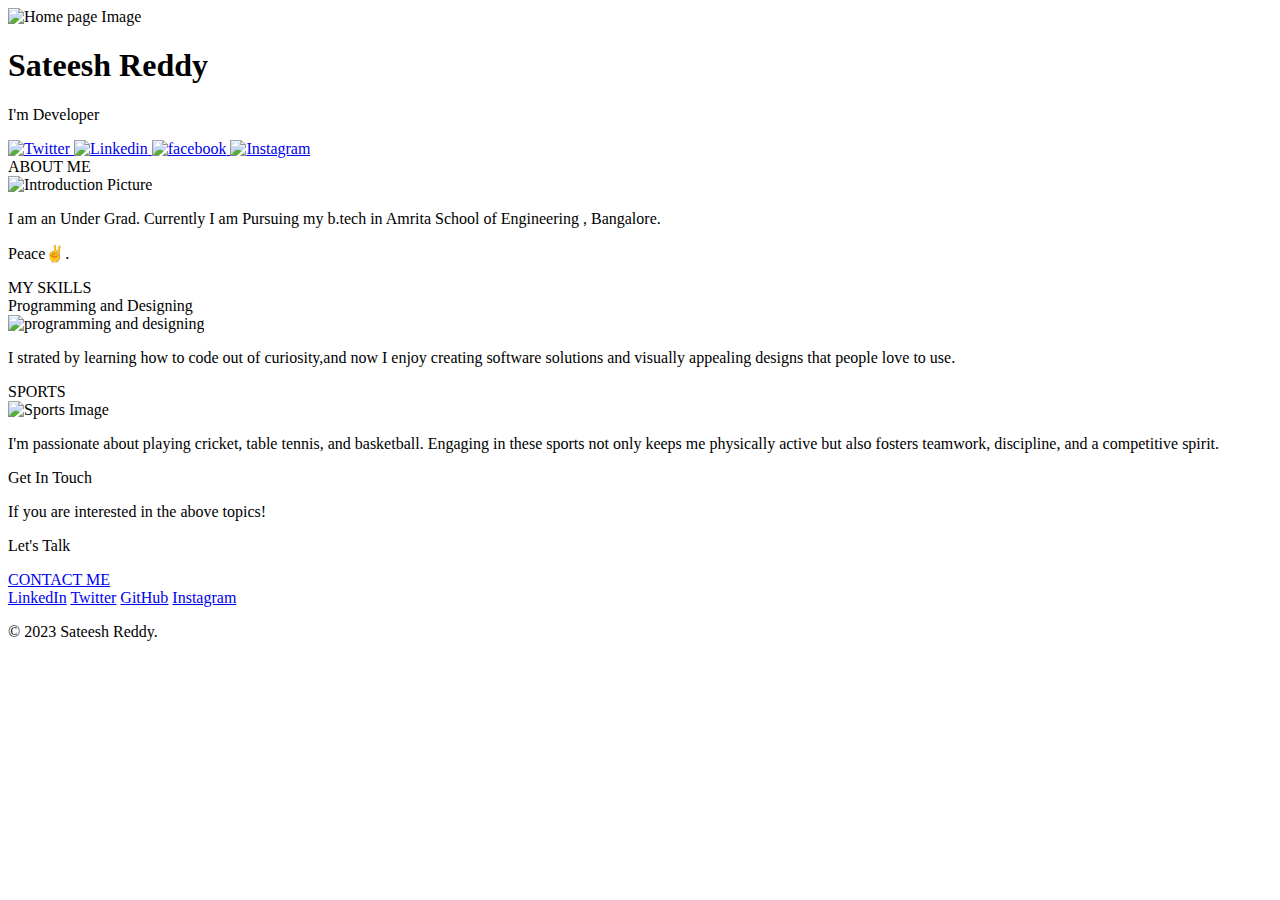
==== index.html @ d74831c2 "Update index.html" ====
<!DOCTYPE html>
<html lang="en">
  <head>

    <meta charset="UTF-8">
    <title>Sateesh Reddy</title>
    <link rel="icon" href="sr-image.jpg">
    <link rel="stylesheet" href="website.css">
    <meta name="viewport" content="width=device-width, initial-scale=1.0">
    <link rel="preconnect" href="https://fonts.googleapis.com">
    <link rel="preconnect" href="https://fonts.gstatic.com" crossorigin>
    <link href="https://fonts.googleapis.com/css2?family=Roboto:wght@400;500&display=swap" rel="stylesheet">
  </head>
  
  <body >
    <div>
      <div class=" Main-Container">
        <img class="image" src="hero-bg.jpg" alt="Home page Image">
        <h1>Sateesh Reddy</h1> 
        <p class="info">
          I'm Developer
        </p>
        <div class="social-links">
          <a class="sociallinks" href="https://twitter.com/Sateesh_1125" target="_blank"><img class="sociallink" src="twitter.jpeg" alt="Twitter" <="" a="">
          </a><a class="sociallinks" href="https://www.linkedin.com/in/sateesh-reddy-98693623b/" target="_blank"><img class="sociallink-l" src="Linkedin.jpeg" alt="Linkedin" <="" a="">
          </a><a class="sociallinks" href="https://www.facebook.com/profile.php?id=100024443079781" target="_blank"><img class="sociallink-f" src="facebook.jpeg" alt="facebook" <="" a="">
          </a><a class="sociallinks" href="https://www.instagram.com/sateeshreddy_1125/" target="_blank"><img class="sociallink" src="download.jpeg" alt="Instagram" <="" a="">
        </a>
      </div>
    </div>

        <div class="middle-container">
          <div class="about">
            ABOUT ME
          </div>
          <div class="introduction">
              <img class="intro-image" src="Hello.jpeg" alt="Introduction Picture">
              <div>
                <p class="intro">I am an Under Grad. Currently I am Pursuing my b.tech in Amrita School of Engineering , Bangalore.</p> 
                <p class="intro1">Peace✌️.</p>
              </div>
          </div>

          <div class="about">
            MY SKILLS
          </div >
          <div class="about-spec">
            Programming and Designing
          </div>
          <div class="introduction">
              <img class="intro-image" src="download.gif" alt="programming and designing">
              <div>
                <p class="intro">I strated by learning how to code out of curiosity,and now I enjoy creating software solutions and visually appealing designs that people love to use.</p>
              </div>
          </div>

          <div class="about">
            SPORTS
          </div >
          <div class="introduction">
              <img class="intro-image" src="basketball1.jpeg" alt="Sports Image">
              <div>
                <p class="intro"> I'm passionate about playing cricket, table tennis, and basketball. Engaging in these sports not only keeps me physically active but also fosters teamwork, discipline, and a competitive spirit.</p>
              </div>
          </div>

          <div class="end-info">
            <p class="end-info1">Get In Touch</p>
            <p class="end-info2">If you are interested in the above topics!</p>
            <p class="end-info3">Let's Talk</p>
          </div>
        </section>

        </div >
        <div class="Last-Container">
          <div class="contact">
            <a class="mail" href="mailto:sateeshreddy553@gmail.com">CONTACT ME</a>
          </div>

          <div class="social-links-last">
            <a class="footer-link" href="https://www.linkedin.com/in/sateesh-reddy-98693623b/">LinkedIn</a>
            <a class="footer-link" href="https://twitter.com/Sateesh_1125">Twitter</a>
            <a class="footer-link" href="https://github.com/Sateeshreddy1125">GitHub</a>
            <a class="footer-link" href="https://www.instagram.com/sateeshreddy_1125/">Instagram</a>
            <p class="copyright">© 2023 Sateesh Reddy.</p>
          </div>
      <div>
    </body>
</html>
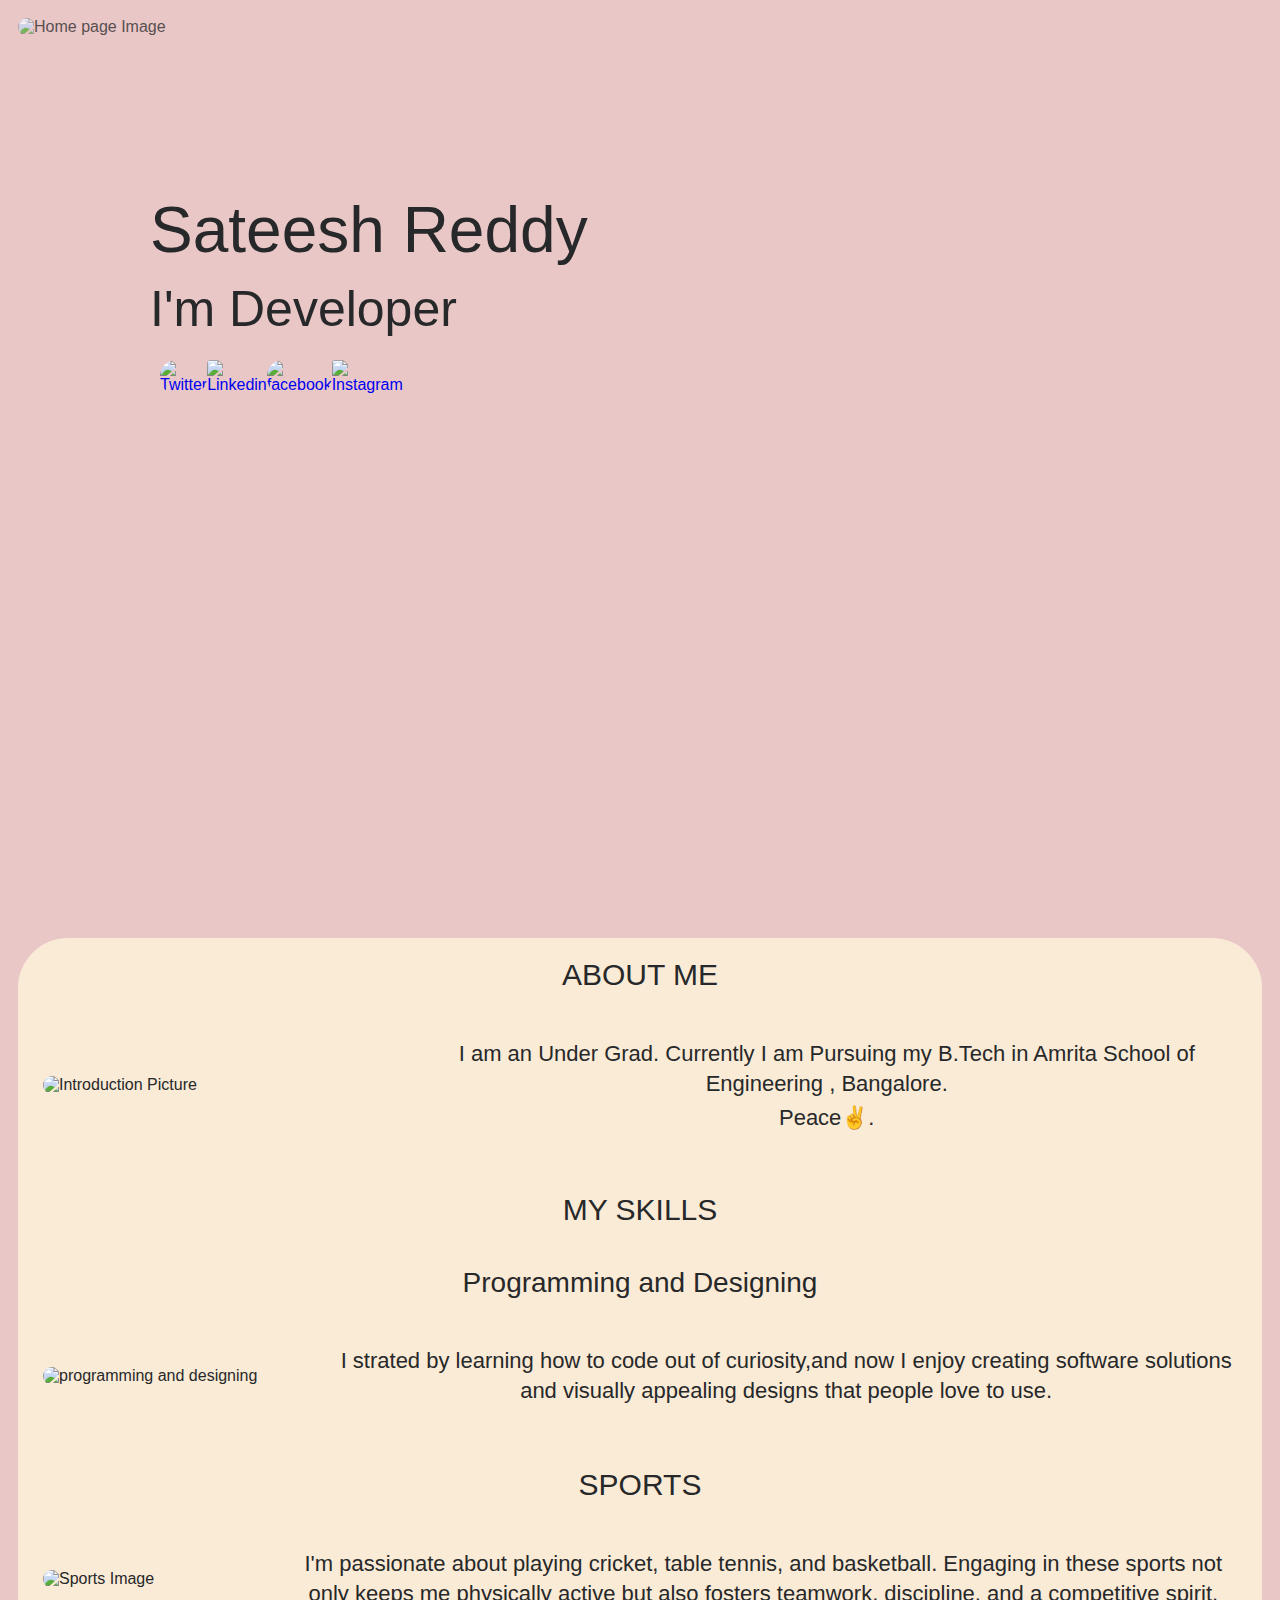
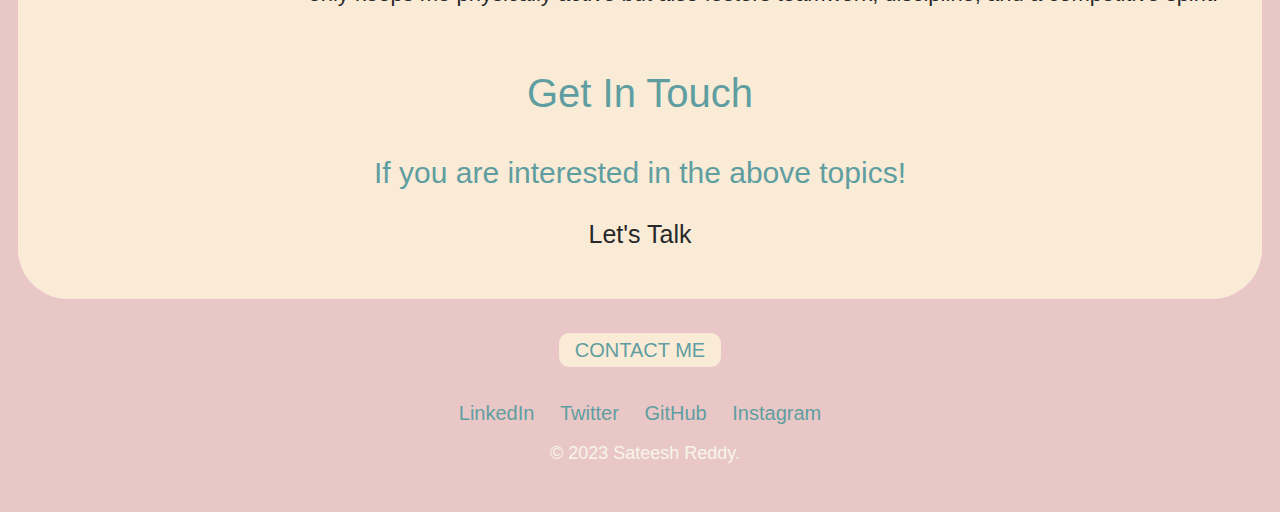
==== commit 2909e1cf: "Update index.html" ====
--- a/index.html
+++ b/index.html
@@ -21,10 +21,10 @@
           I'm Developer
         </p>
         <div class="social-links">
-          <a class="sociallinks" href="https://twitter.com/Sateesh_1125" target="_blank"><img class="sociallink" src="twitter.jpeg" alt="Twitter" <="" a="">
+          <a class="sociallinks" href="https://twitter.com/Sateesh_1125" target="_blank"><img class="sociallink" src="twitter.jpeg" alt="Twitter" style="border-radius : 16px;"<="" a="">
           </a><a class="sociallinks" href="https://www.linkedin.com/in/sateesh-reddy-98693623b/" target="_blank"><img class="sociallink-l" src="Linkedin.jpeg" alt="Linkedin" <="" a="">
           </a><a class="sociallinks" href="https://www.facebook.com/profile.php?id=100024443079781" target="_blank"><img class="sociallink-f" src="facebook.jpeg" alt="facebook" <="" a="">
-          </a><a class="sociallinks" href="https://www.instagram.com/sateeshreddy_1125/" target="_blank"><img class="sociallink" src="download.jpeg" alt="Instagram" <="" a="">
+          </a><a class="sociallinks" href="https://www.instagram.com/sateeshreddy_1125/" target="_blank"><img class="sociallink" src="download.jpeg" alt="Instagram" style="border-radius : 3px;<="" a="">
         </a>
       </div>
     </div>
@@ -36,7 +36,7 @@
           <div class="introduction">
               <img class="intro-image" src="Hello.jpeg" alt="Introduction Picture">
               <div>
-                <p class="intro">I am an Under Grad. Currently I am Pursuing my b.tech in Amrita School of Engineering , Bangalore.</p> 
+                <p class="intro">I am an Under Grad. Currently I am Pursuing my B.Tech in Amrita School of Engineering , Bangalore.</p> 
                 <p class="intro1">Peace✌️.</p>
               </div>
           </div>
--- a/website.css
+++ b/website.css
@@ -0,0 +1,286 @@
+body{
+  font-family: "Open Sans", sans-serif,Arial;
+  color: #272829;
+  padding :10px 10px; 
+  background-color: rgb(234, 199, 199);  
+}
+
+.Main-Container{
+  background: url(hero-bg.jpg) no-repeat bottom left;
+  border-radius: 50px;
+  height: 100vh;
+  width: 100%;
+}
+.image{
+  width: 100%;
+  height: 100vh;
+  object-fit: cover;
+  object-position: center;
+  position: relative;
+  opacity: 0.75;
+  border-radius: 50px;
+}
+h1{
+  position: absolute;
+  font-weight: 500;
+  top: 150px;
+  left: 150px;
+  align-items: center;
+  font-size: 64px;
+}
+
+.info{
+  position: absolute;
+  top: 230px;
+  left: 150px;
+  align-items: center;
+  font-size: 50px;
+}
+.social-links{
+  width: 200px;
+  display: flex;
+  justify-content: space-between;
+  align-items: center;
+  position: absolute;
+  top: 360px;
+  left: 160px;
+  transition: opacity 0.25s;
+  
+}
+
+
+.sociallink,.sociallink-f,.sociallink-l{
+  width: 26px;
+  cursor: pointer;
+}
+.sociallink{
+  border-radius: 8px;
+}
+.sociallink:hover{
+  opacity: 0.5;
+}
+
+.sociallink-f:hover{
+  opacity: 0.5;
+}
+.sociallink-l:hover{
+  opacity: 0.5;
+}
+.sociallink-l{
+  border-radius: 4px;
+}
+
+.sociallink-f{
+  border-radius: 16px;
+}
+
+a{
+  text-decoration: none;
+  cursor: auto;
+}
+
+
+
+
+.middle-container {
+  color: #272829;
+  background-color: antiquewhite;
+  padding-bottom: 25px;
+  border-radius: 50px;
+  padding-left: 25px;
+  padding-right: 25px;
+}
+
+.about{
+  text-align: center;
+  margin-top: 20px;
+  font-size: 30px;
+  padding-top: 20px;
+}
+
+.introduction{
+  margin-top: 25px;
+  display: flex;
+  flex-direction: row;
+  justify-content: space-evenly;
+  align-items: center;
+}
+
+
+.intro-image,.skills-image{
+  width: 400px;
+  margin-right: 40px;
+  border-radius: 16px;
+}
+
+.intro,.skill-info{
+  margin-left: 0px;
+  font-size: 22px;
+  line-height: 30px;
+  text-align: center;
+}
+
+.intro1{
+  margin-top: -16px;
+  font-size: 22px;
+  text-align: center;
+
+}
+.about-spec{
+  text-align: center;
+  margin-top: 20px;
+  font-size: 28px;
+  padding-top: 20px;
+}
+
+.end-info1{
+  font-size: 40px;
+  text-align: center;
+  color: cadetblue;
+}
+.end-info2{
+  font-size: 30px;
+  text-align: center;
+  color: cadetblue;
+}
+
+.end-info3{  
+  font-size: 25px;
+  text-align: center;
+  font-weight:500;
+}
+
+.contact{
+  margin-top: 40px;
+  font-size: 20px;
+  text-align: center;
+  margin-bottom: 30px;
+}
+
+.mail{
+  background-color: antiquewhite;
+  padding: 6px 16px;
+  color: cadetblue;
+  border-radius: 10px;
+  cursor: pointer;
+}
+
+.social-links-last{
+  margin-top: 40px;
+  font-size: 20px;
+  text-align: center;
+  margin-bottom: 30px; 
+}
+
+.footer-link{
+  color: cadetblue;
+  padding: 10px;
+  cursor: pointer;
+}
+
+.footer-link:hover{
+  color: #F7F5EB;
+}
+.copyright{
+  font-size: 18px;
+  color: #F7F5EB;
+  padding-left: 10px;
+}
+
+@media (max-width:900px){
+
+  .introduction{
+    flex-direction: column;
+  }
+  .social-links{
+    margin-top: -35px;
+    margin-left: -8px;
+ 
+ 
+  }
+  
+  h1 {
+    font-size: 40px;
+  }
+  .intro-image,.skills-image{
+    margin-left: 28px;
+  }
+  .info {
+    margin-top: 14px;
+    font-size: 40px;
+  }
+}
+
+
+@media (max-width:400px){
+
+  .introduction{
+    flex-direction: column;
+  }
+  .social-links{
+    margin-top: -60px;
+    margin-left: -60px;
+    width: 170px;
+    
+  }
+  
+  h1 {
+    font-size: 30px;
+    margin-left: -50px;
+  }
+  .intro-image,.skills-image{
+    margin-left: 28px;
+    width: 250px;
+  }
+  .info {
+    font-size: 30px;
+    margin-left: -50px;
+    margin-top: 0px;
+  }
+  .intro{
+    font-size: 18px;
+  }
+}
+
+
+
+
+
+
+
+
+/* 
+@media (max-width: 768px) {
+  h1 {
+    font-size: 40px;
+  }
+
+  .info {
+    font-size: 30px;
+  }
+
+  .social-links {
+    margin-top: 10px;
+  }
+
+  .middle-container {
+    margin: 10px 0;
+  }
+
+  .about {
+    font-size: 24px;
+  }
+
+  .intro-image {
+    max-width: 300px;
+    margin-bottom: 10px;
+  }
+
+  .intro {
+    font-size: 18px;
+  }
+
+  .intro1 {
+    font-size: 18px;
+  }
+} */
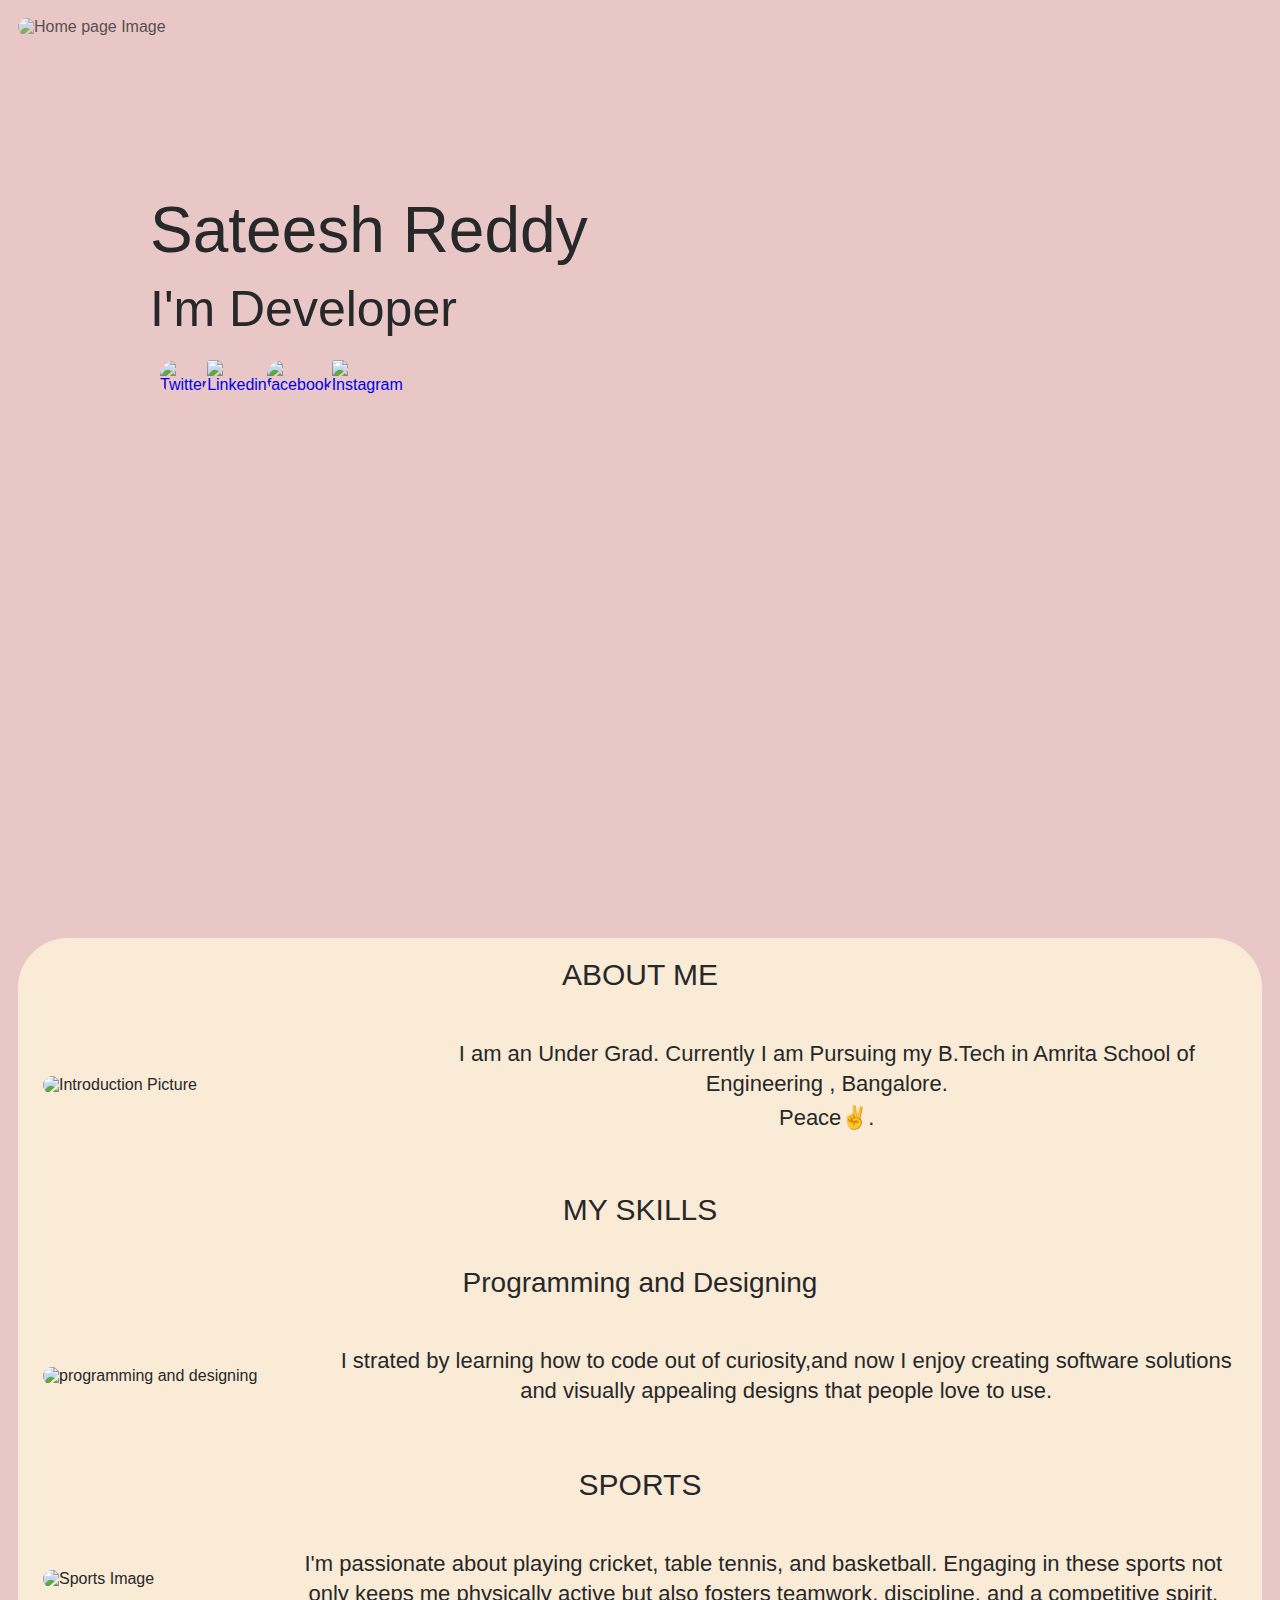
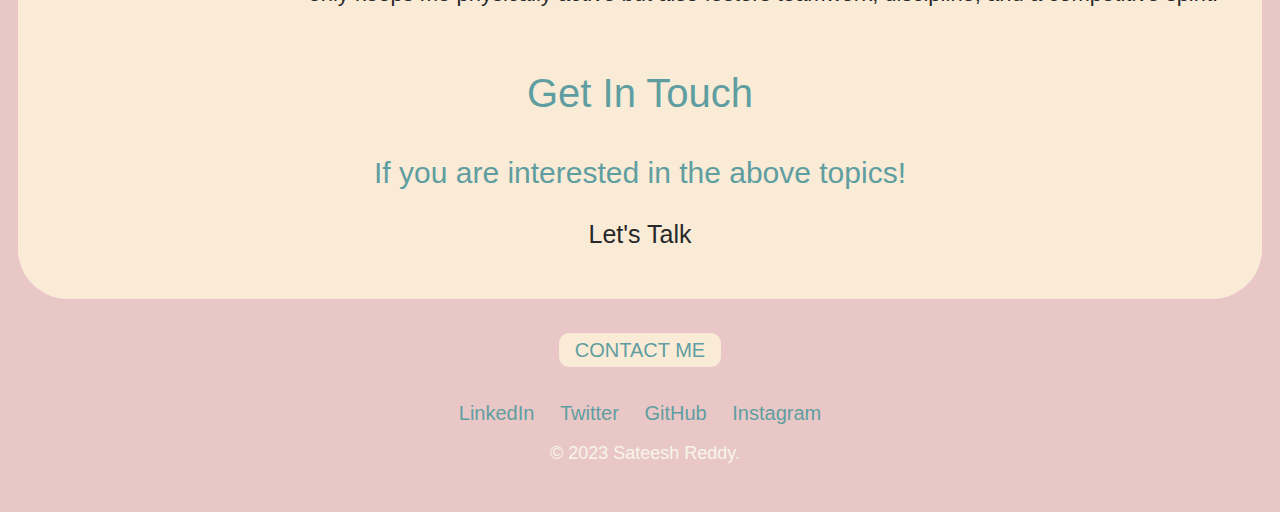
==== commit 9a558079: "Update index.html" ====
--- a/index.html
+++ b/index.html
@@ -21,7 +21,7 @@
           I'm Developer
         </p>
         <div class="social-links">
-          <a class="sociallinks" href="https://twitter.com/Sateesh_1125" target="_blank"><img class="sociallink" src="twitter.jpeg" alt="Twitter" style="border-radius : 16px;"<="" a="">
+          <a class="sociallinks" href="https://twitter.com/Sateesh_1125" target="_blank"><img class="sociallink" src="twitter.jpeg" alt="Twitter" style="border-radius : 20px;"<="" a="">
           </a><a class="sociallinks" href="https://www.linkedin.com/in/sateesh-reddy-98693623b/" target="_blank"><img class="sociallink-l" src="Linkedin.jpeg" alt="Linkedin" <="" a="">
           </a><a class="sociallinks" href="https://www.facebook.com/profile.php?id=100024443079781" target="_blank"><img class="sociallink-f" src="facebook.jpeg" alt="facebook" <="" a="">
           </a><a class="sociallinks" href="https://www.instagram.com/sateeshreddy_1125/" target="_blank"><img class="sociallink" src="download.jpeg" alt="Instagram" style="border-radius : 3px;<="" a="">
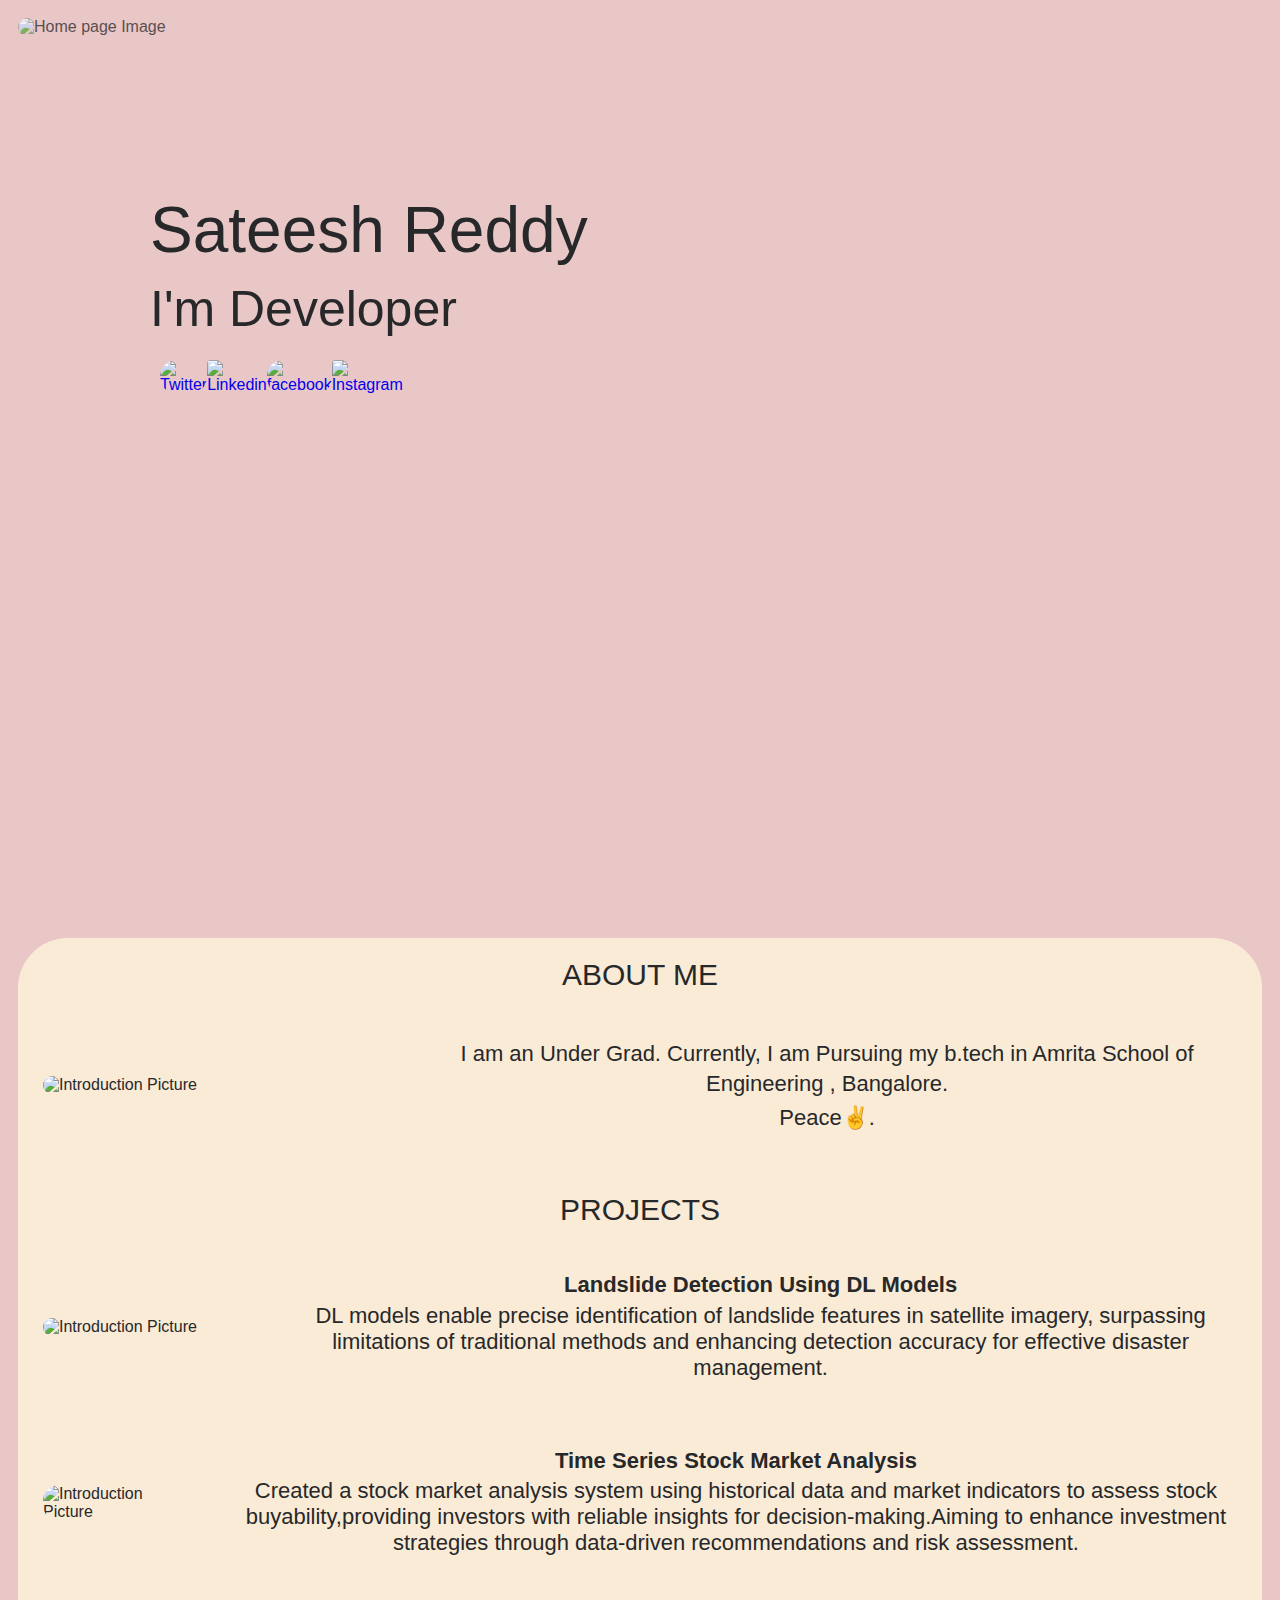
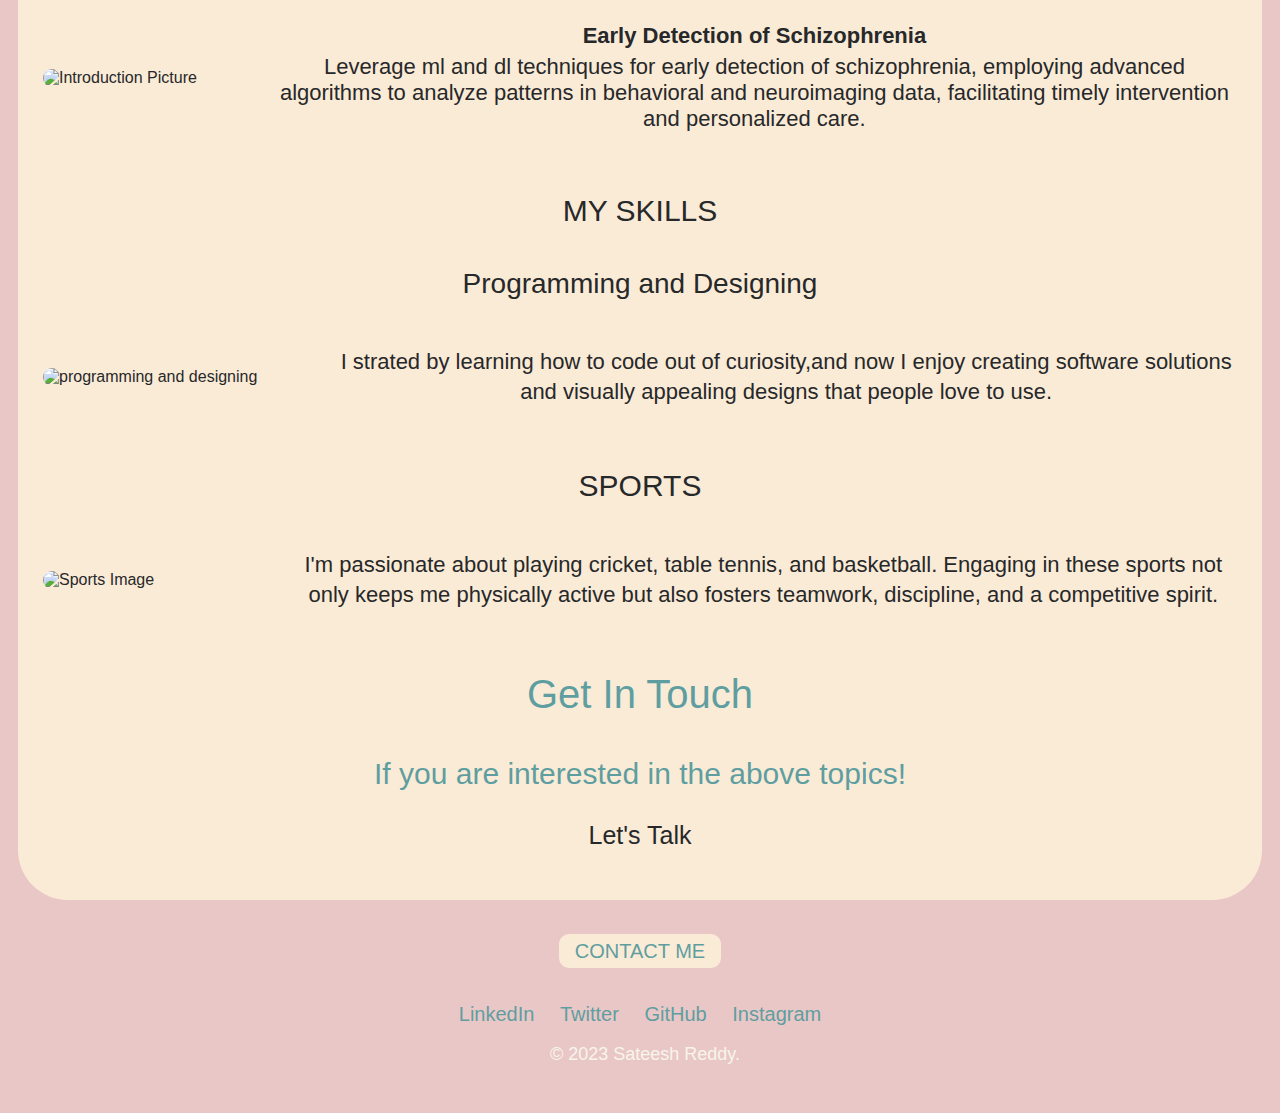
==== commit 9ae30ece: "Update index.html" ====
--- a/index.html
+++ b/index.html
@@ -34,12 +34,46 @@
             ABOUT ME
           </div>
           <div class="introduction">
-              <img class="intro-image" src="Hello.jpeg" alt="Introduction Picture">
+              <img class="intro-image" src="amrita-school-of-engineering-bangalore.png" alt="Introduction Picture">
               <div>
-                <p class="intro">I am an Under Grad. Currently I am Pursuing my B.Tech in Amrita School of Engineering , Bangalore.</p> 
+                <p class="intro">I am an Under Grad. Currently, I am Pursuing my b.tech in Amrita School of Engineering , Bangalore.</p> 
                 <p class="intro1">Peace✌️.</p>
               </div>
           </div>
+
+          <div class="about">
+            PROJECTS
+          </div>
+          <div class="introduction">
+              <img class="intro-image intro-image-landslide" src="peakpx.png" alt="Introduction Picture">
+              <div>
+                <h2 class="intro">Landslide Detection Using DL Models</h2> 
+                <p class="intro1">DL models enable precise identification of landslide features in satellite imagery, surpassing
+                  limitations of traditional methods and enhancing detection accuracy for effective disaster
+                  management. </p>
+              </div>
+            </div>
+
+            <div class="introduction">
+              <img class="intro-image intro-image-landslide" src="stock.png" alt="Introduction Picture">
+              <div>
+                <h2 class="intro">Time Series Stock Market Analysis</h2> 
+                <p class="intro1">Created a stock market analysis system using historical data and market indicators to assess
+                  stock buyability,providing investors with reliable insights for decision-making.Aiming to enhance investment strategies through data-driven recommendations and risk
+                  assessment.</p>
+              </div>
+            </div>
+
+
+            <div class="introduction">
+              <img class="intro-image intro-image-landslide" src="schizophrenia.png" alt="Introduction Picture">
+              <div>
+                <h2 class="intro">Early Detection of Schizophrenia</h2> 
+                <p class="intro1">Leverage ml and dl techniques for early detection of schizophrenia, employing advanced
+                  algorithms to analyze patterns in behavioral and neuroimaging data, facilitating timely
+                  intervention and personalized care.</p>
+              </div>
+            </div>
 
           <div class="about">
             MY SKILLS
--- a/website.css
+++ b/website.css
@@ -54,7 +54,7 @@
   cursor: pointer;
 }
 .sociallink{
-  border-radius: 8px;
+  border-radius: 13px;
 }
 .sociallink:hover{
   opacity: 0.5;
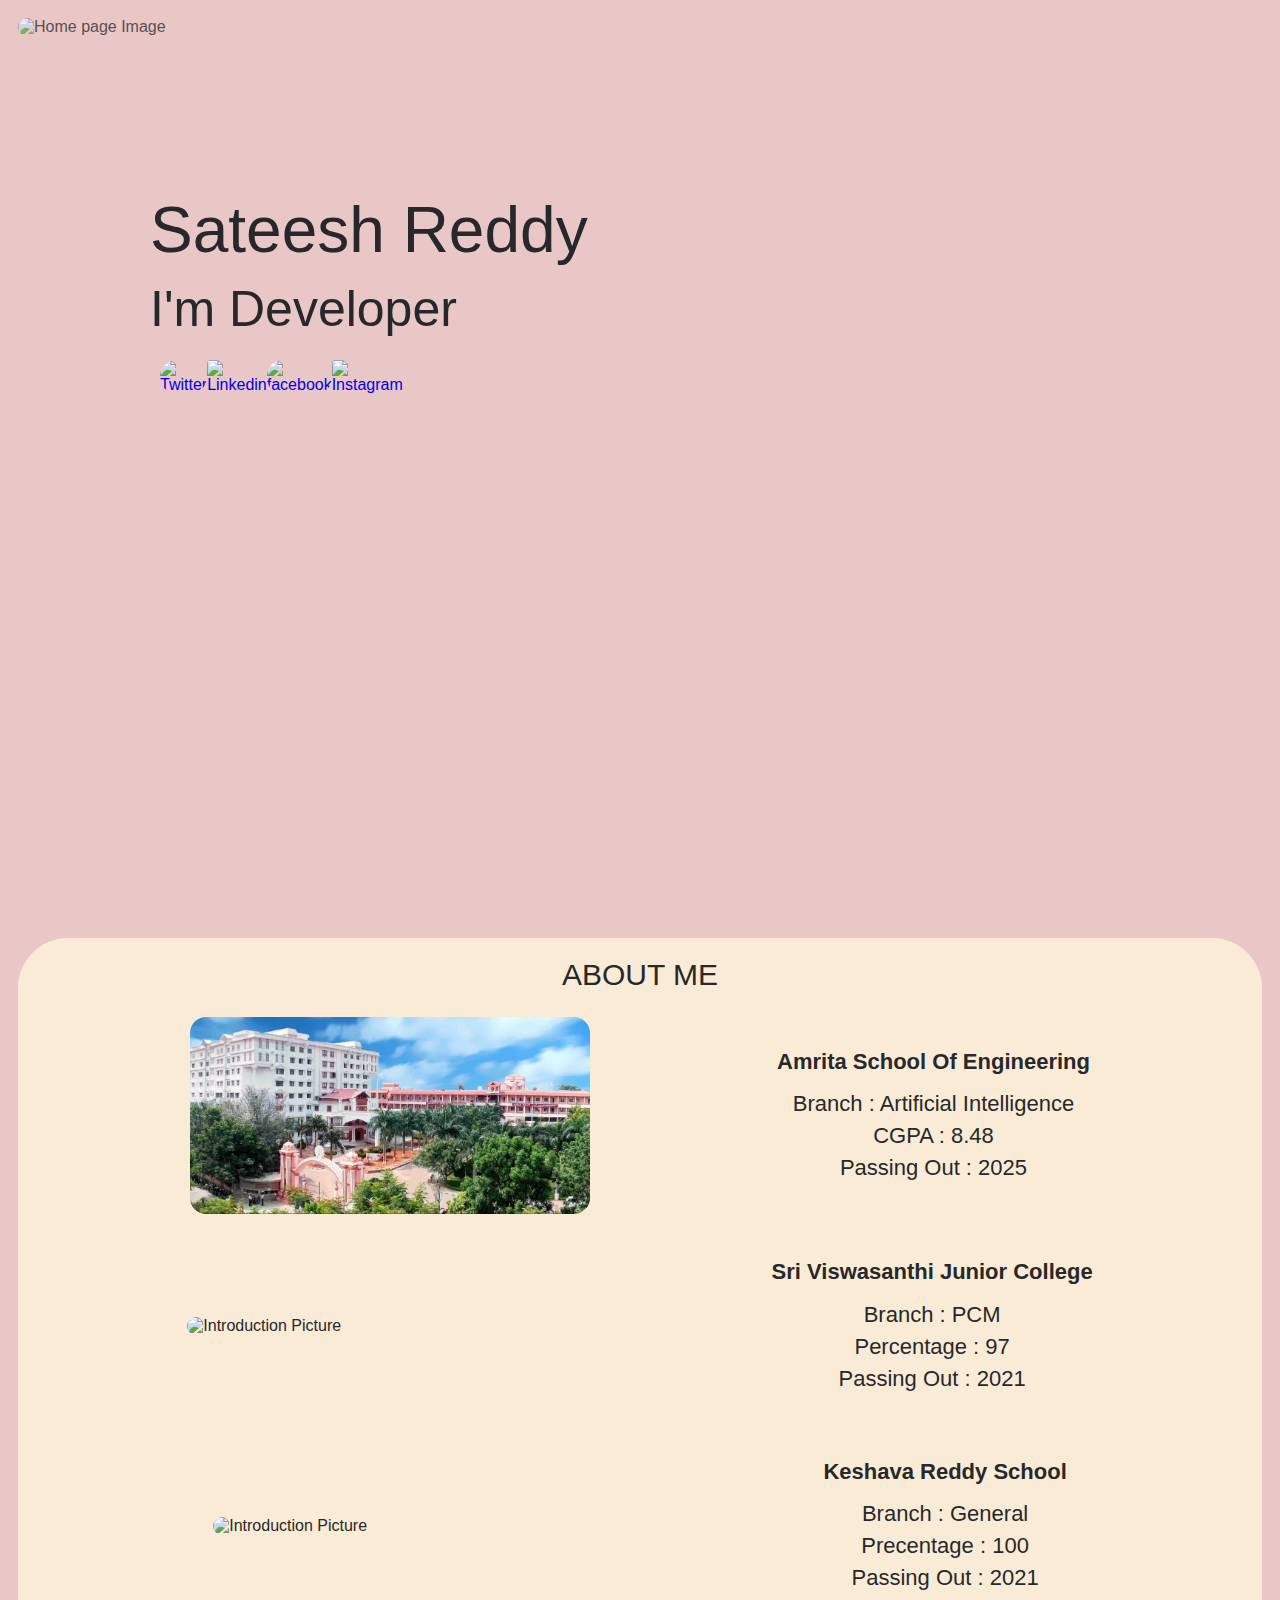
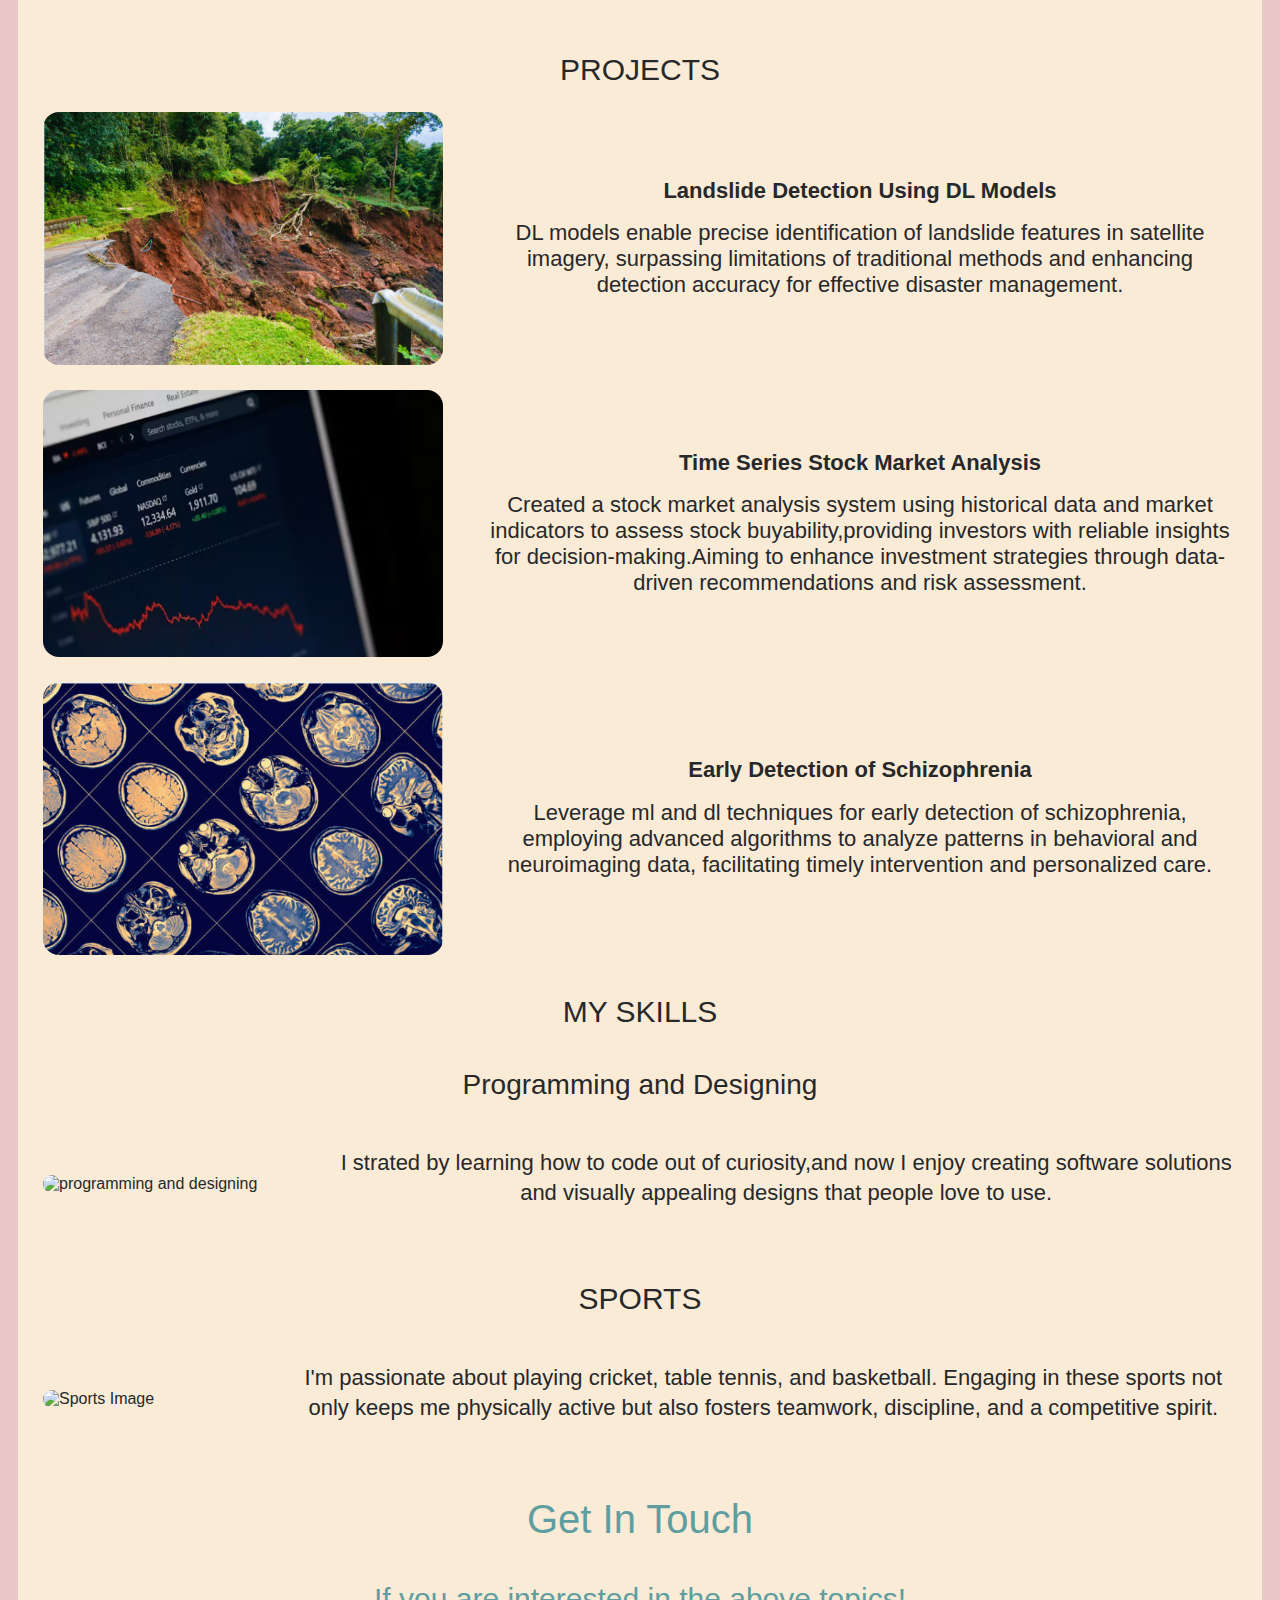
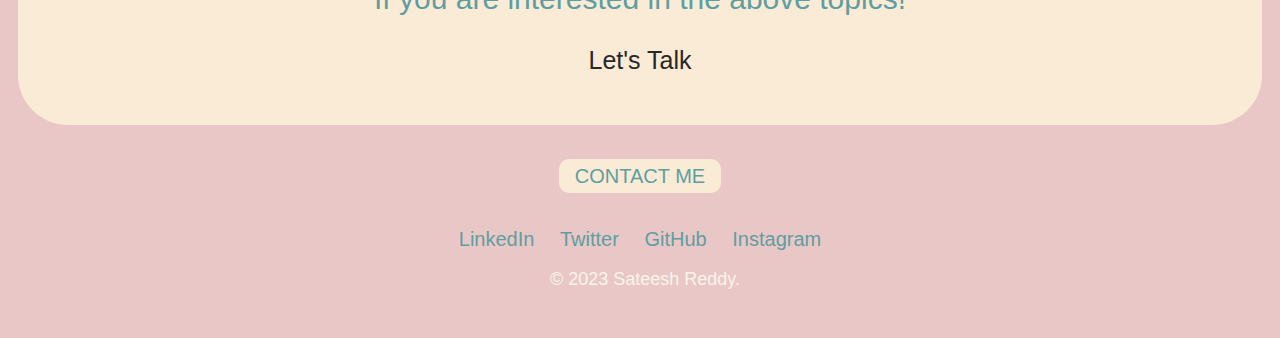
==== commit db5575f8: "Update index.html" ====
--- a/index.html
+++ b/index.html
@@ -15,7 +15,7 @@
   <body >
     <div>
       <div class=" Main-Container">
-        <img class="image" src="hero-bg.jpg" alt="Home page Image">
+        <img class="image" src="IMG_20240810_232046_0.png" alt="Home page Image">
         <h1>Sateesh Reddy</h1> 
         <p class="info">
           I'm Developer
@@ -36,9 +36,31 @@
           <div class="introduction">
               <img class="intro-image" src="amrita-school-of-engineering-bangalore.png" alt="Introduction Picture">
               <div>
-                <p class="intro">I am an Under Grad. Currently, I am Pursuing my b.tech in Amrita School of Engineering , Bangalore.</p> 
-                <p class="intro1">Peace✌️.</p>
+                <h2 class="intro">Amrita School Of Engineering </h2> 
+                <p class="intro1">Branch : Artificial Intelligence</p>
+                <p class="intro1">CGPA : 8.48</p>
+                <p class="intro1">Passing Out : 2025</p>
               </div>
+          </div>
+
+          <div class="introduction">
+            <img class="intro-image" src="College.jpg" alt="Introduction Picture">
+            <div>
+              <h2 class="intro">Sri Viswasanthi Junior College </h2> 
+              <p class="intro1">Branch : PCM</p>
+              <p class="intro1">Percentage : 97</p>
+              <p class="intro1">Passing Out : 2021</p>
+            </div>
+          </div>
+
+          <div class="introduction">
+            <img class="intro-image" src="Panyam5.jpg" alt="Introduction Picture">
+            <div>
+              <h2 class="intro">Keshava Reddy School </h2> 
+              <p class="intro1">Branch : General</p>
+              <p class="intro1">Precentage : 100</p>
+              <p class="intro1">Passing Out : 2021</p>
+            </div>
           </div>
 
           <div class="about">
--- a/website.css
+++ b/website.css
@@ -113,6 +113,10 @@
   border-radius: 16px;
 }
 
+.intro{
+  padding-bottom: 12px;
+}
+
 .intro,.skill-info{
   margin-left: 0px;
   font-size: 22px;
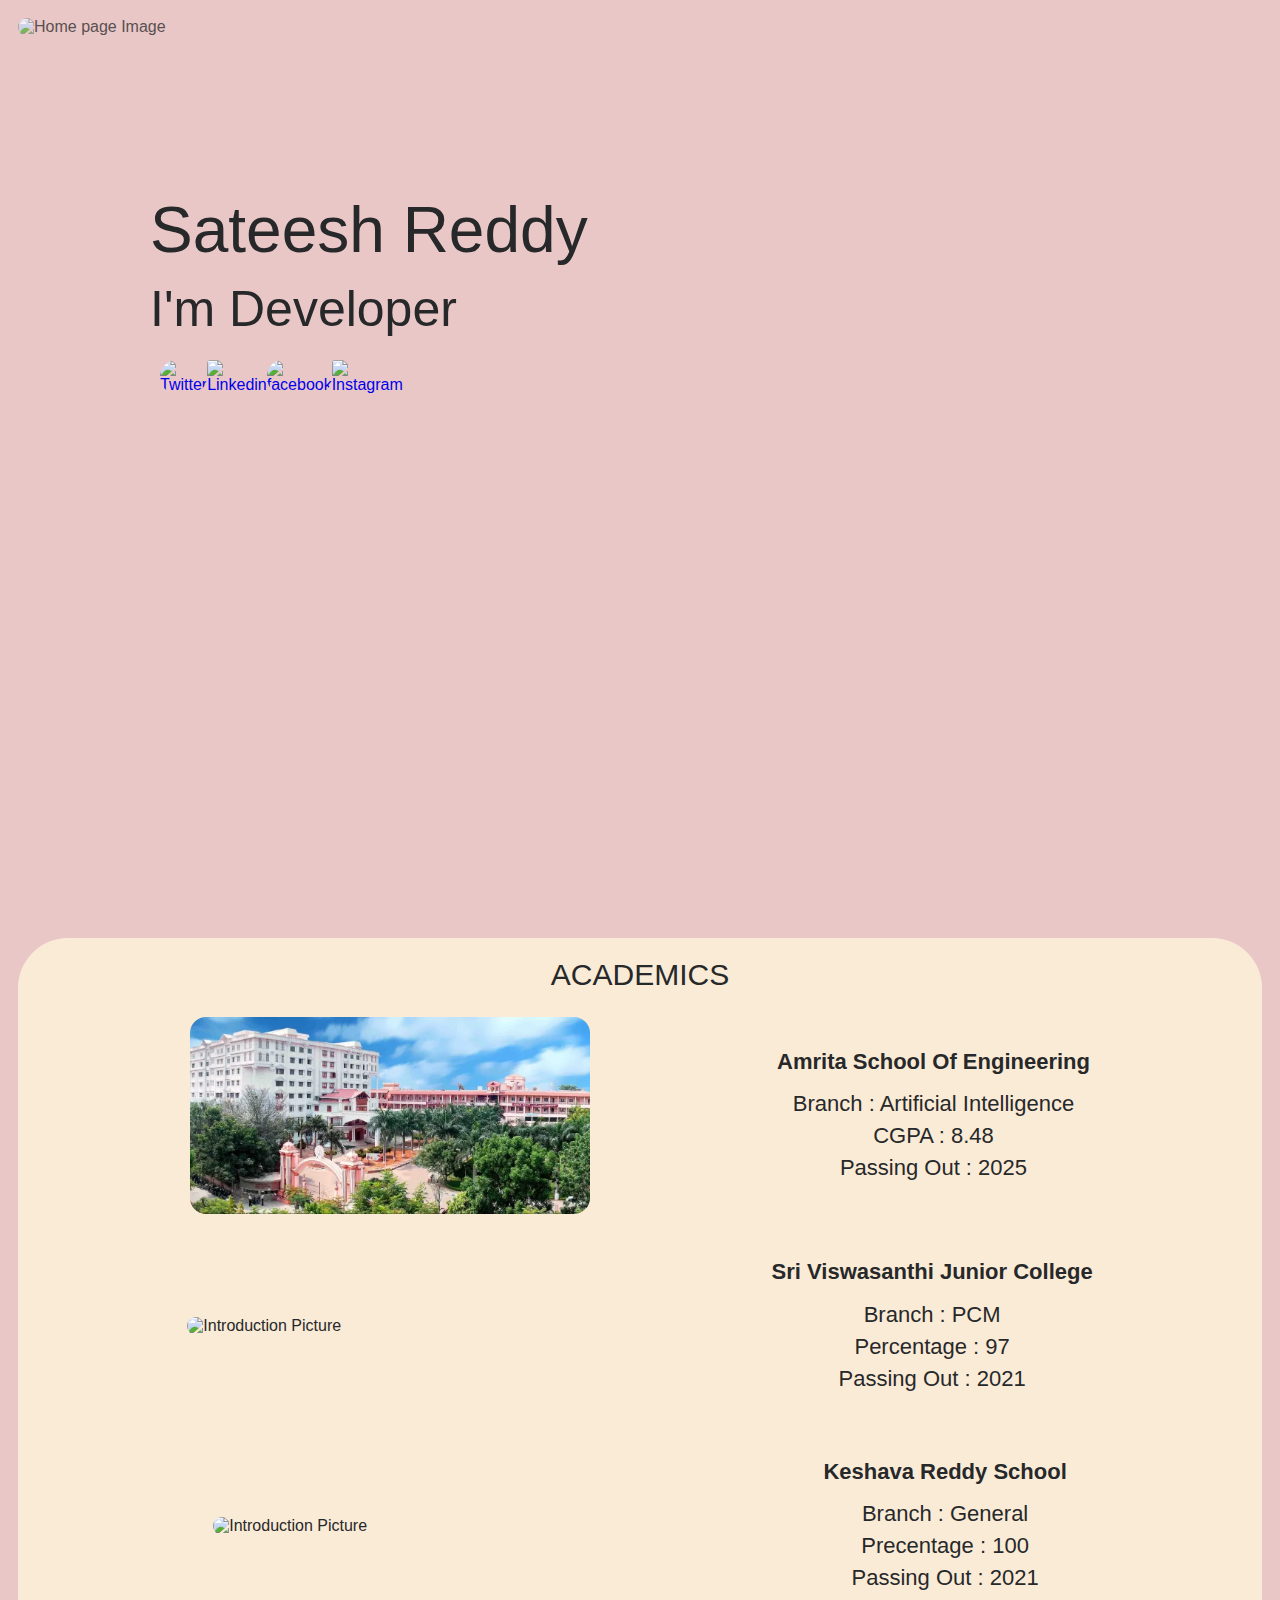
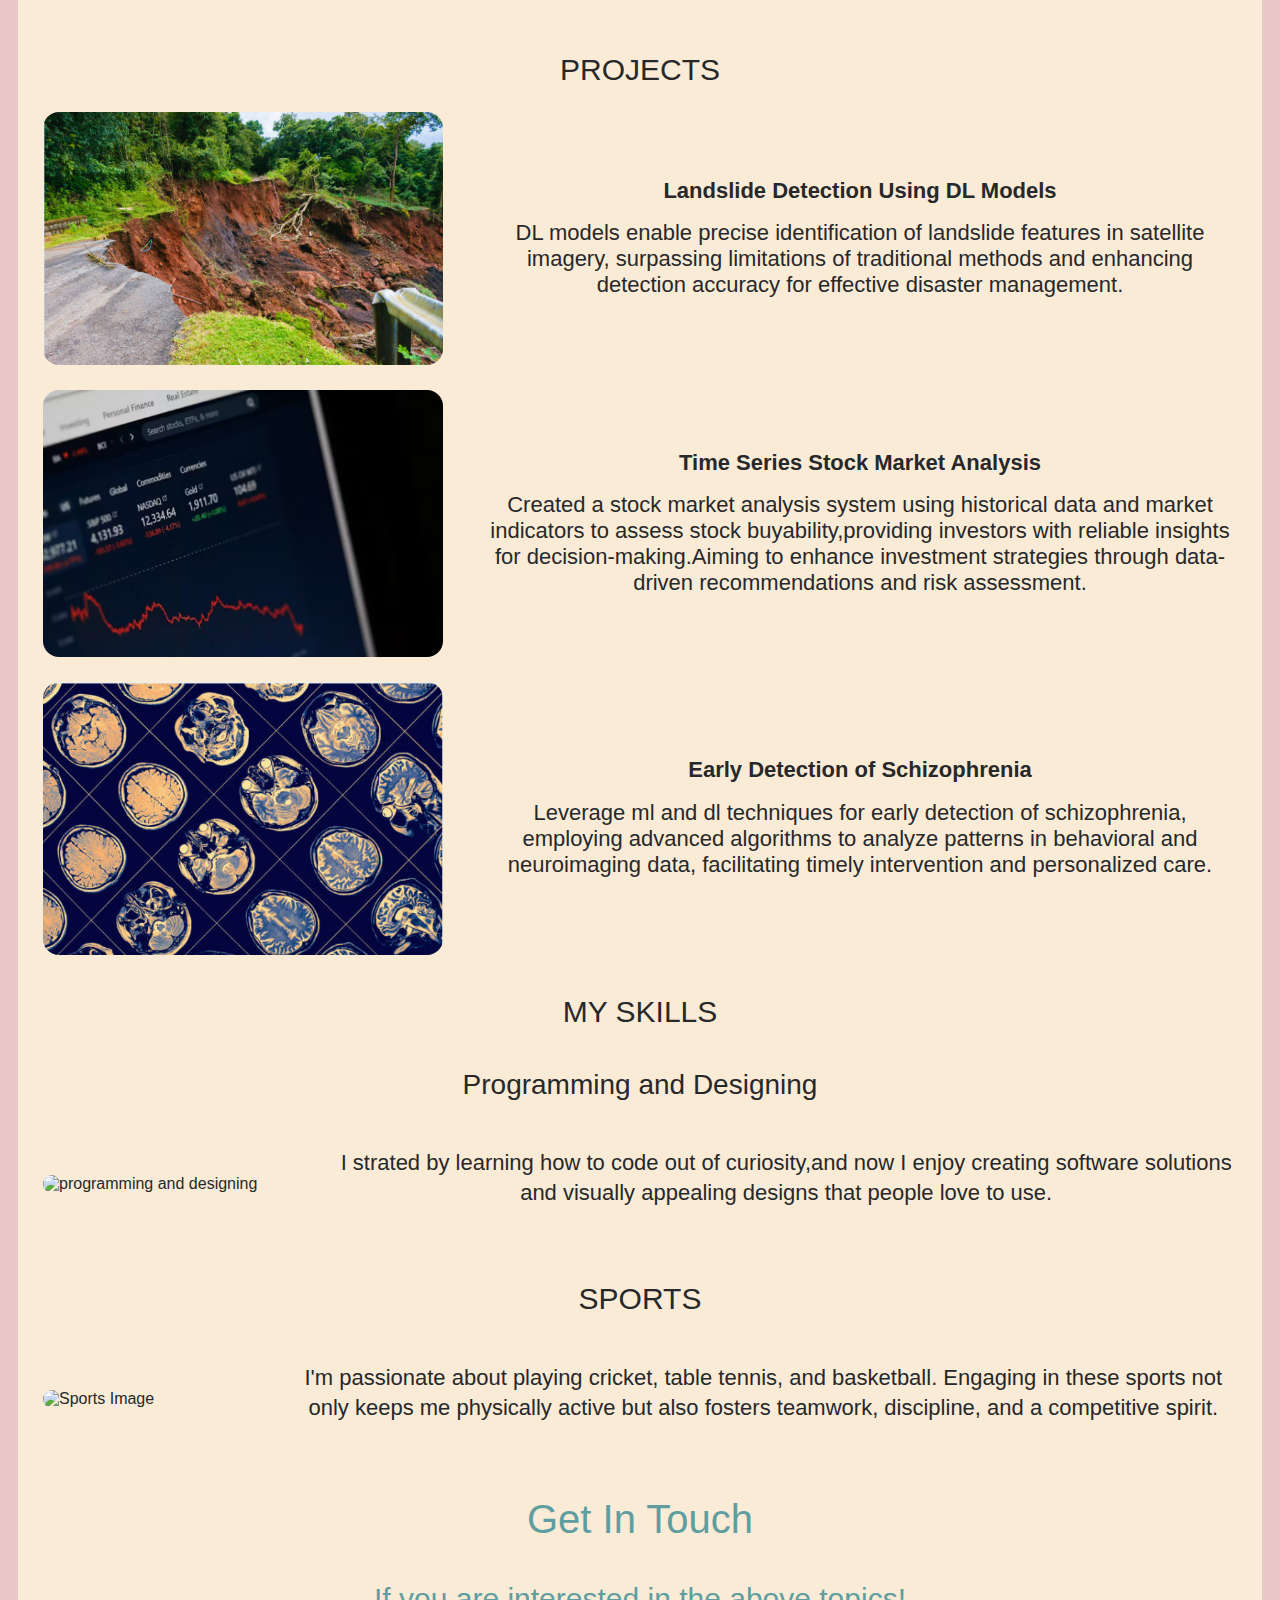
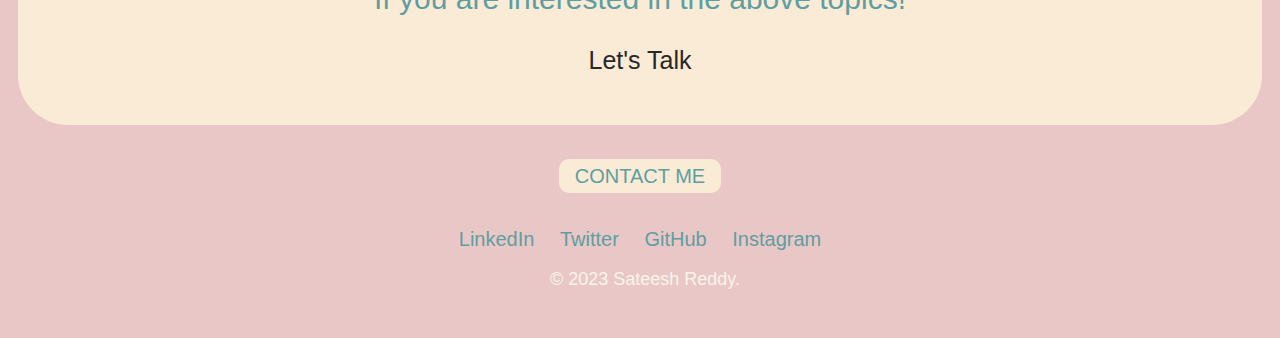
==== commit 82d8c633: "Update index.html" ====
--- a/index.html
+++ b/index.html
@@ -31,7 +31,7 @@
 
         <div class="middle-container">
           <div class="about">
-            ABOUT ME
+            ACADEMICS
           </div>
           <div class="introduction">
               <img class="intro-image" src="amrita-school-of-engineering-bangalore.png" alt="Introduction Picture">
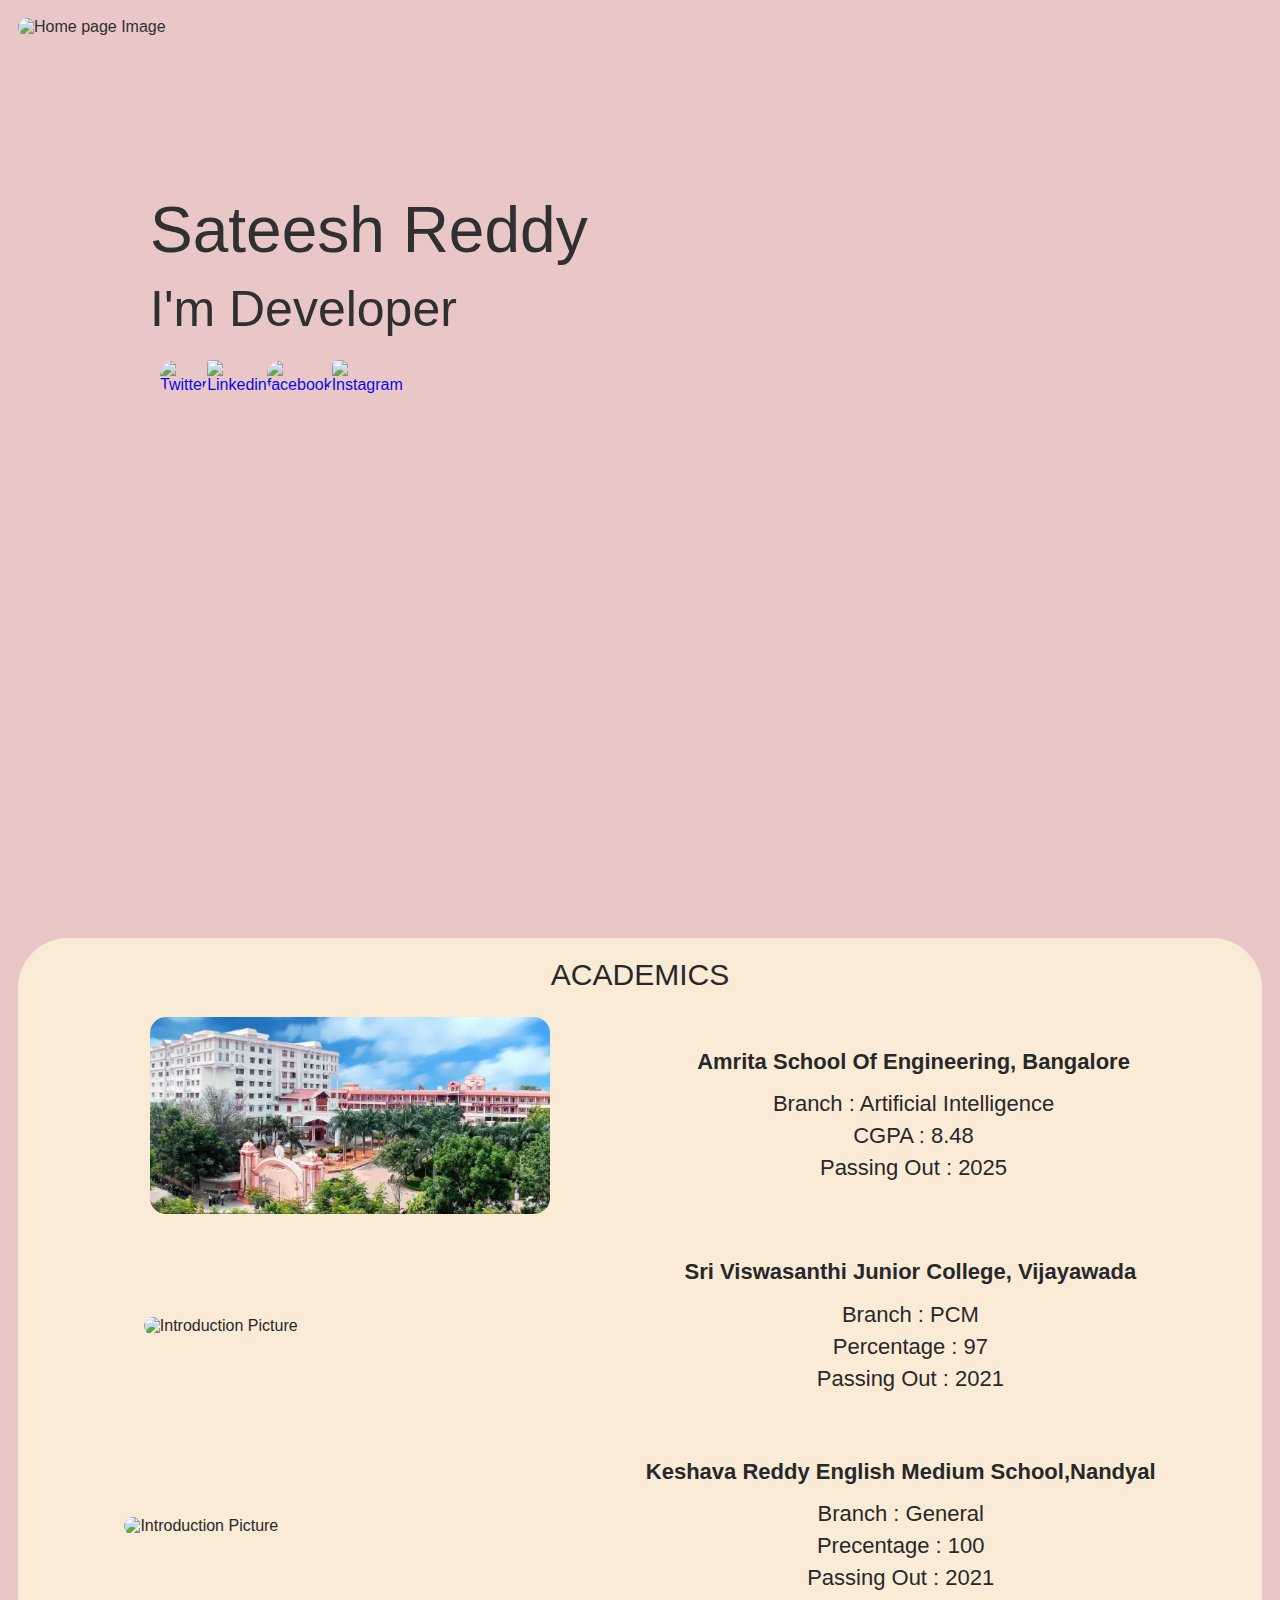
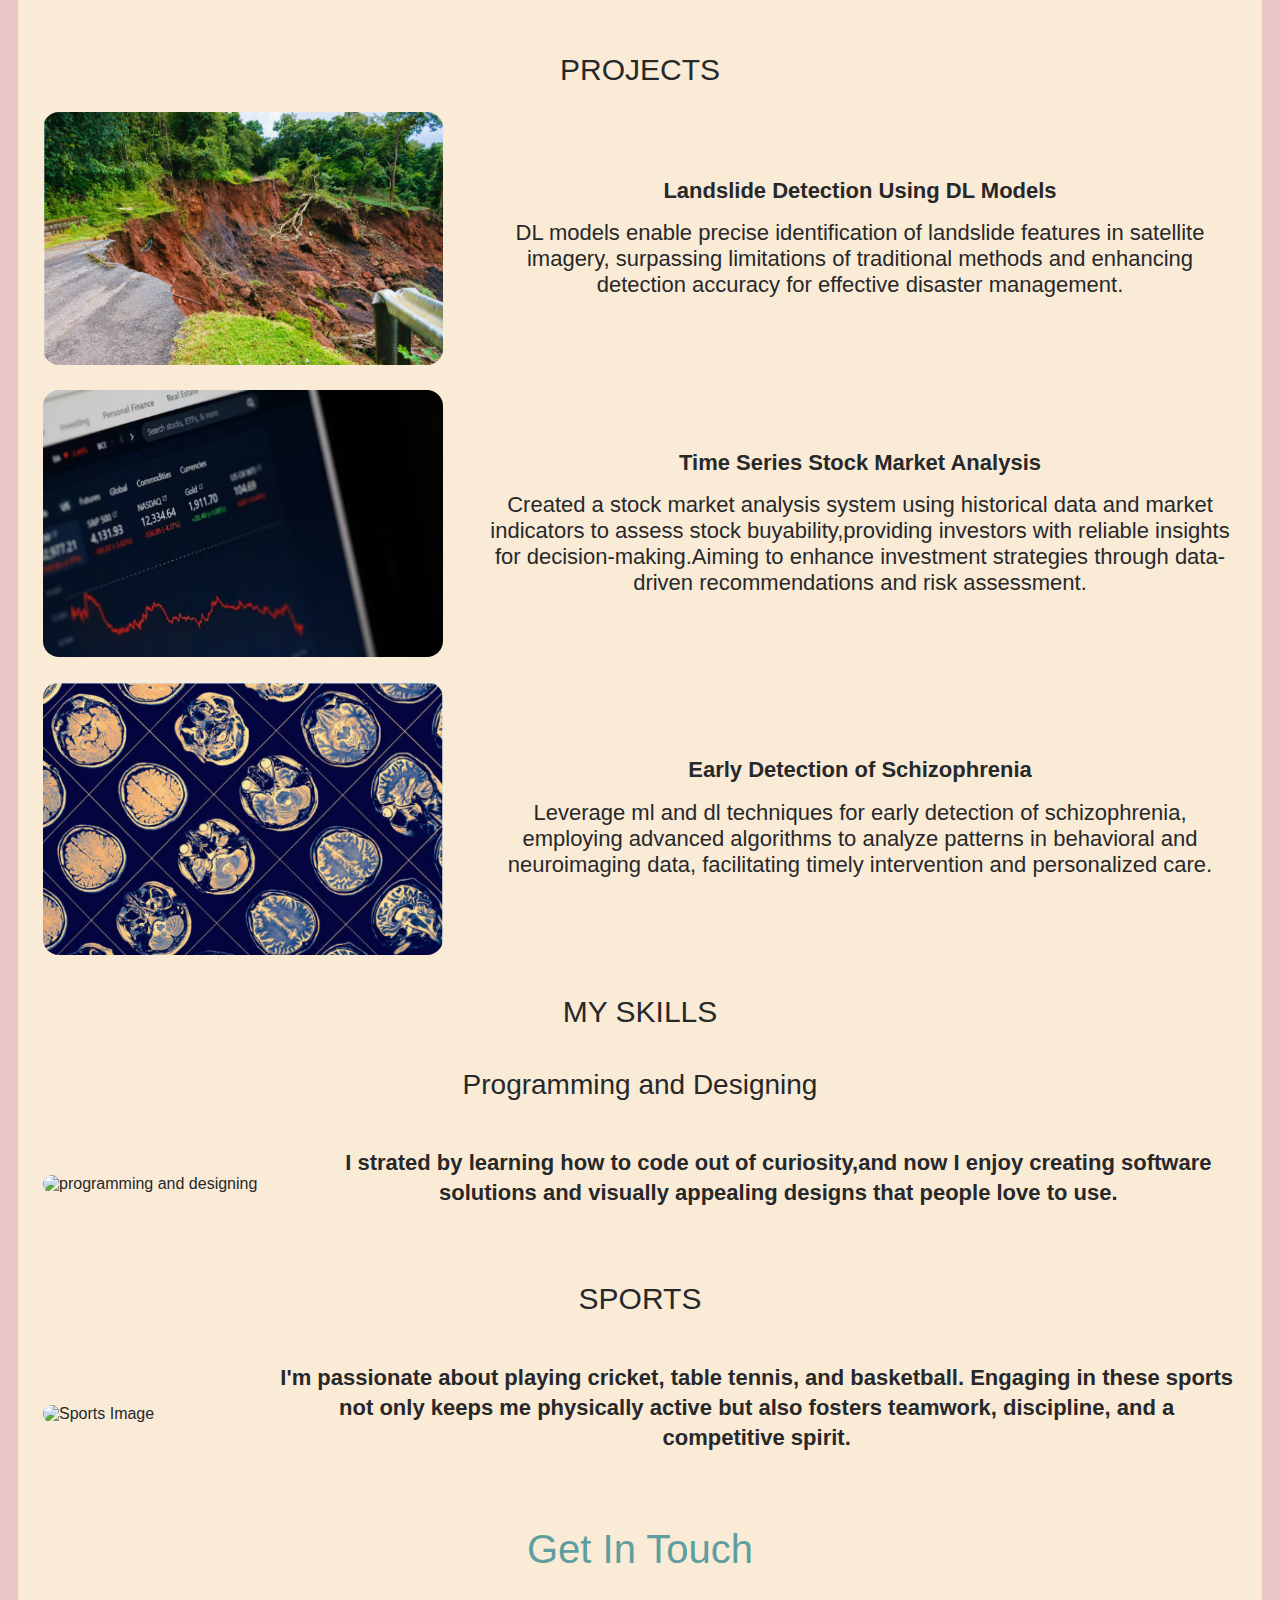
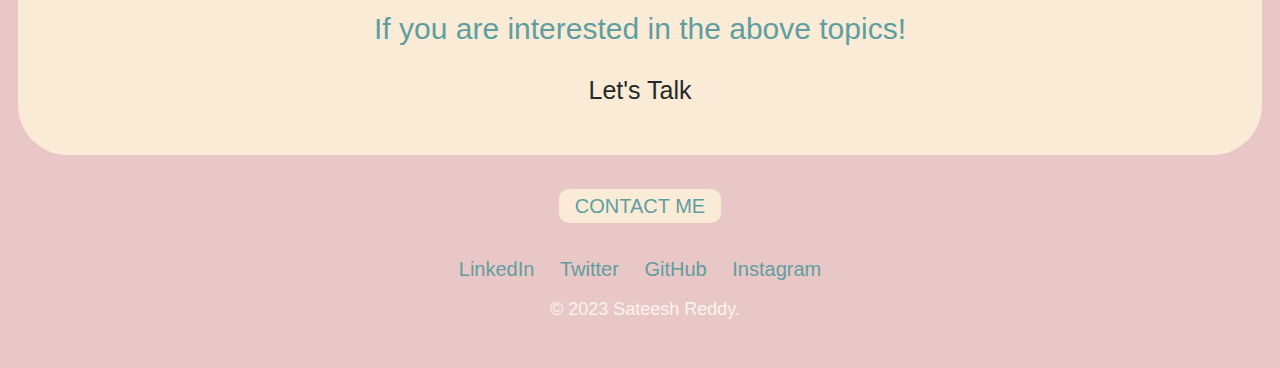
==== commit 5f03b65d: "Update index.html" ====
--- a/index.html
+++ b/index.html
@@ -24,7 +24,7 @@
           <a class="sociallinks" href="https://twitter.com/Sateesh_1125" target="_blank"><img class="sociallink" src="twitter.jpeg" alt="Twitter" style="border-radius : 20px;"<="" a="">
           </a><a class="sociallinks" href="https://www.linkedin.com/in/sateesh-reddy-98693623b/" target="_blank"><img class="sociallink-l" src="Linkedin.jpeg" alt="Linkedin" <="" a="">
           </a><a class="sociallinks" href="https://www.facebook.com/profile.php?id=100024443079781" target="_blank"><img class="sociallink-f" src="facebook.jpeg" alt="facebook" <="" a="">
-          </a><a class="sociallinks" href="https://www.instagram.com/sateeshreddy_1125/" target="_blank"><img class="sociallink" src="download.jpeg" alt="Instagram" style="border-radius : 3px;<="" a="">
+          </a><a class="sociallinks" href="https://www.instagram.com/sateeshreddy_1125/" target="_blank"><img class="sociallink" src="download.jpeg" alt="Instagram" style="border-radius : 6px;<="" a="">
         </a>
       </div>
     </div>
@@ -36,7 +36,7 @@
           <div class="introduction">
               <img class="intro-image" src="amrita-school-of-engineering-bangalore.png" alt="Introduction Picture">
               <div>
-                <h2 class="intro">Amrita School Of Engineering </h2> 
+                <h2 class="intro">Amrita School Of Engineering, Bangalore </h2> 
                 <p class="intro1">Branch : Artificial Intelligence</p>
                 <p class="intro1">CGPA : 8.48</p>
                 <p class="intro1">Passing Out : 2025</p>
@@ -46,7 +46,7 @@
           <div class="introduction">
             <img class="intro-image" src="College.jpg" alt="Introduction Picture">
             <div>
-              <h2 class="intro">Sri Viswasanthi Junior College </h2> 
+              <h2 class="intro">Sri Viswasanthi Junior College, Vijayawada </h2> 
               <p class="intro1">Branch : PCM</p>
               <p class="intro1">Percentage : 97</p>
               <p class="intro1">Passing Out : 2021</p>
@@ -56,7 +56,7 @@
           <div class="introduction">
             <img class="intro-image" src="Panyam5.jpg" alt="Introduction Picture">
             <div>
-              <h2 class="intro">Keshava Reddy School </h2> 
+              <h2 class="intro">Keshava Reddy English Medium School,Nandyal</h2> 
               <p class="intro1">Branch : General</p>
               <p class="intro1">Precentage : 100</p>
               <p class="intro1">Passing Out : 2021</p>
--- a/website.css
+++ b/website.css
@@ -6,9 +6,10 @@
 }
 
 .Main-Container{
-  background: url(hero-bg.jpg) no-repeat bottom left;
+  background: url(IMG_20240810_232046_0.png) no-repeat bottom left;
   border-radius: 50px;
   height: 100vh;
+  opacity:0.95;
   width: 100%;
 }
 .image{
@@ -17,7 +18,6 @@
   object-fit: cover;
   object-position: center;
   position: relative;
-  opacity: 0.75;
   border-radius: 50px;
 }
 h1{
@@ -115,6 +115,7 @@
 
 .intro{
   padding-bottom: 12px;
+  font-weight: bold;
 }
 
 .intro,.skill-info{
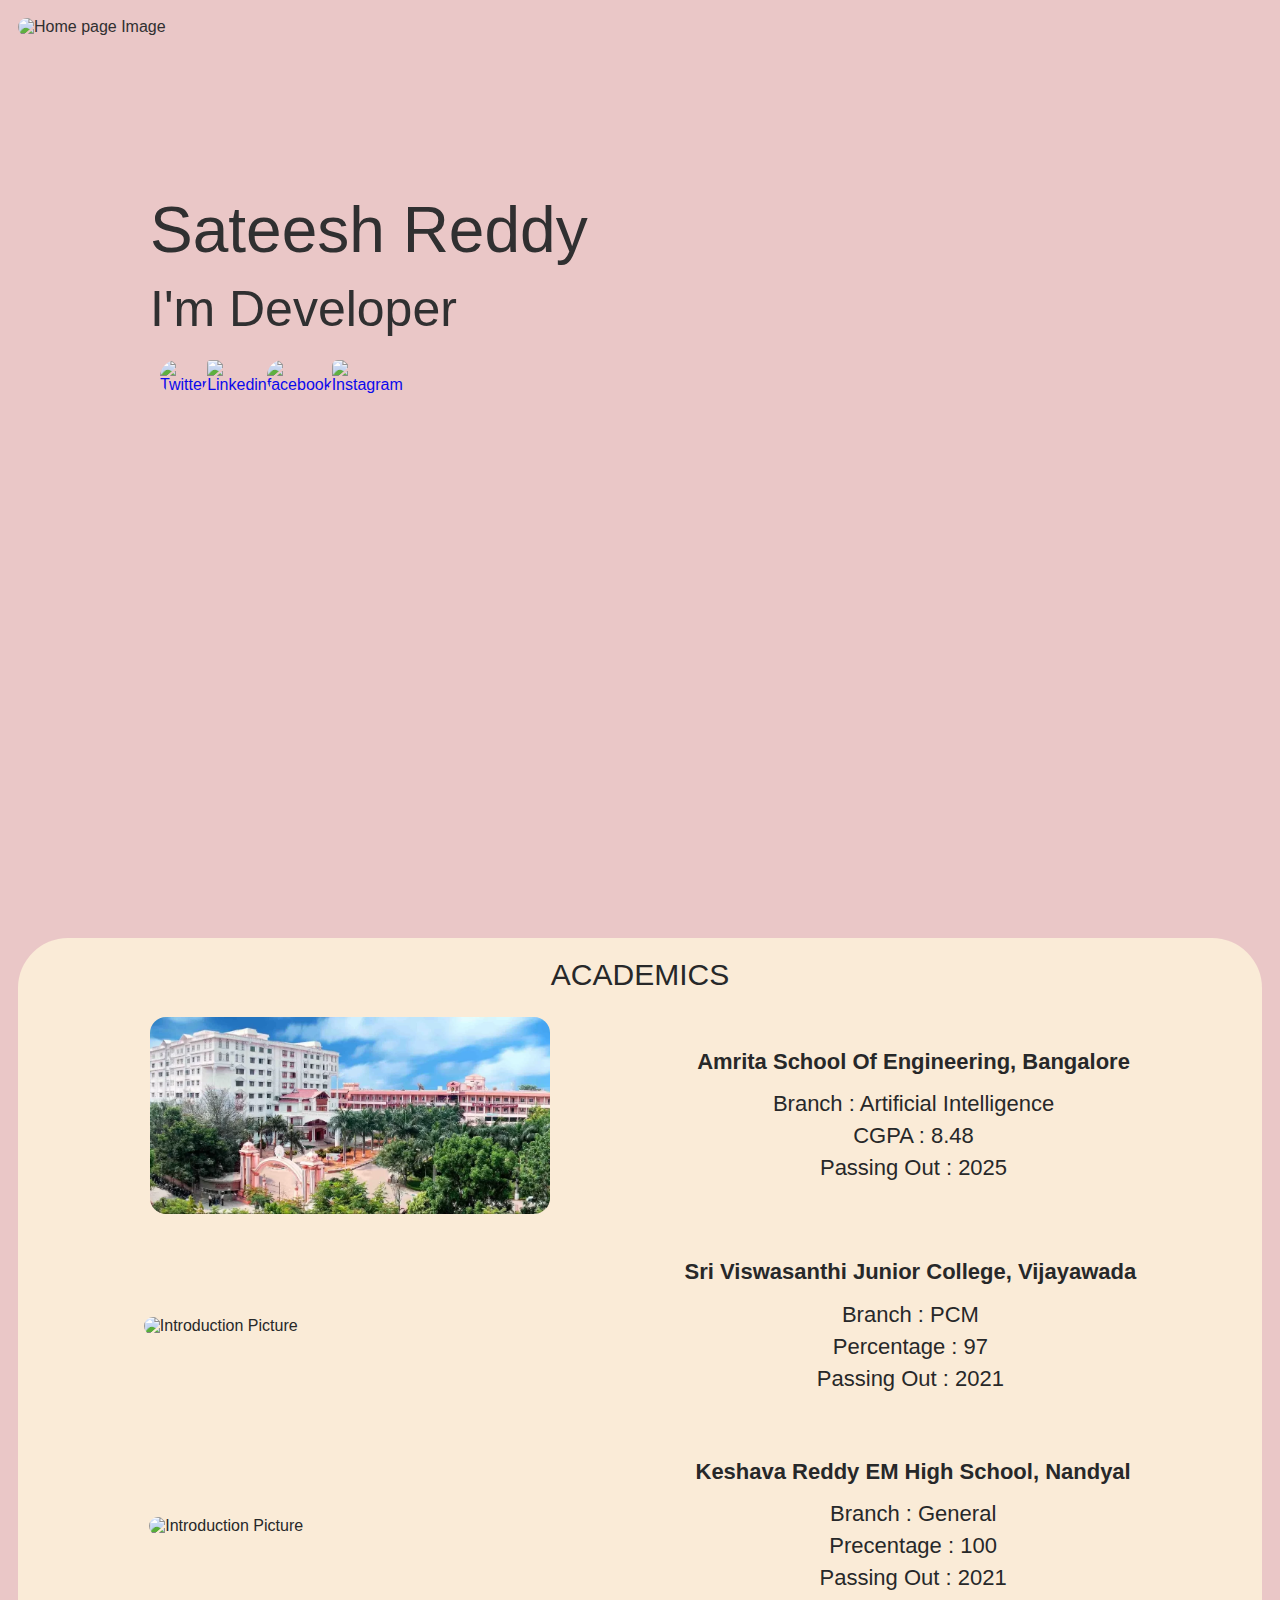
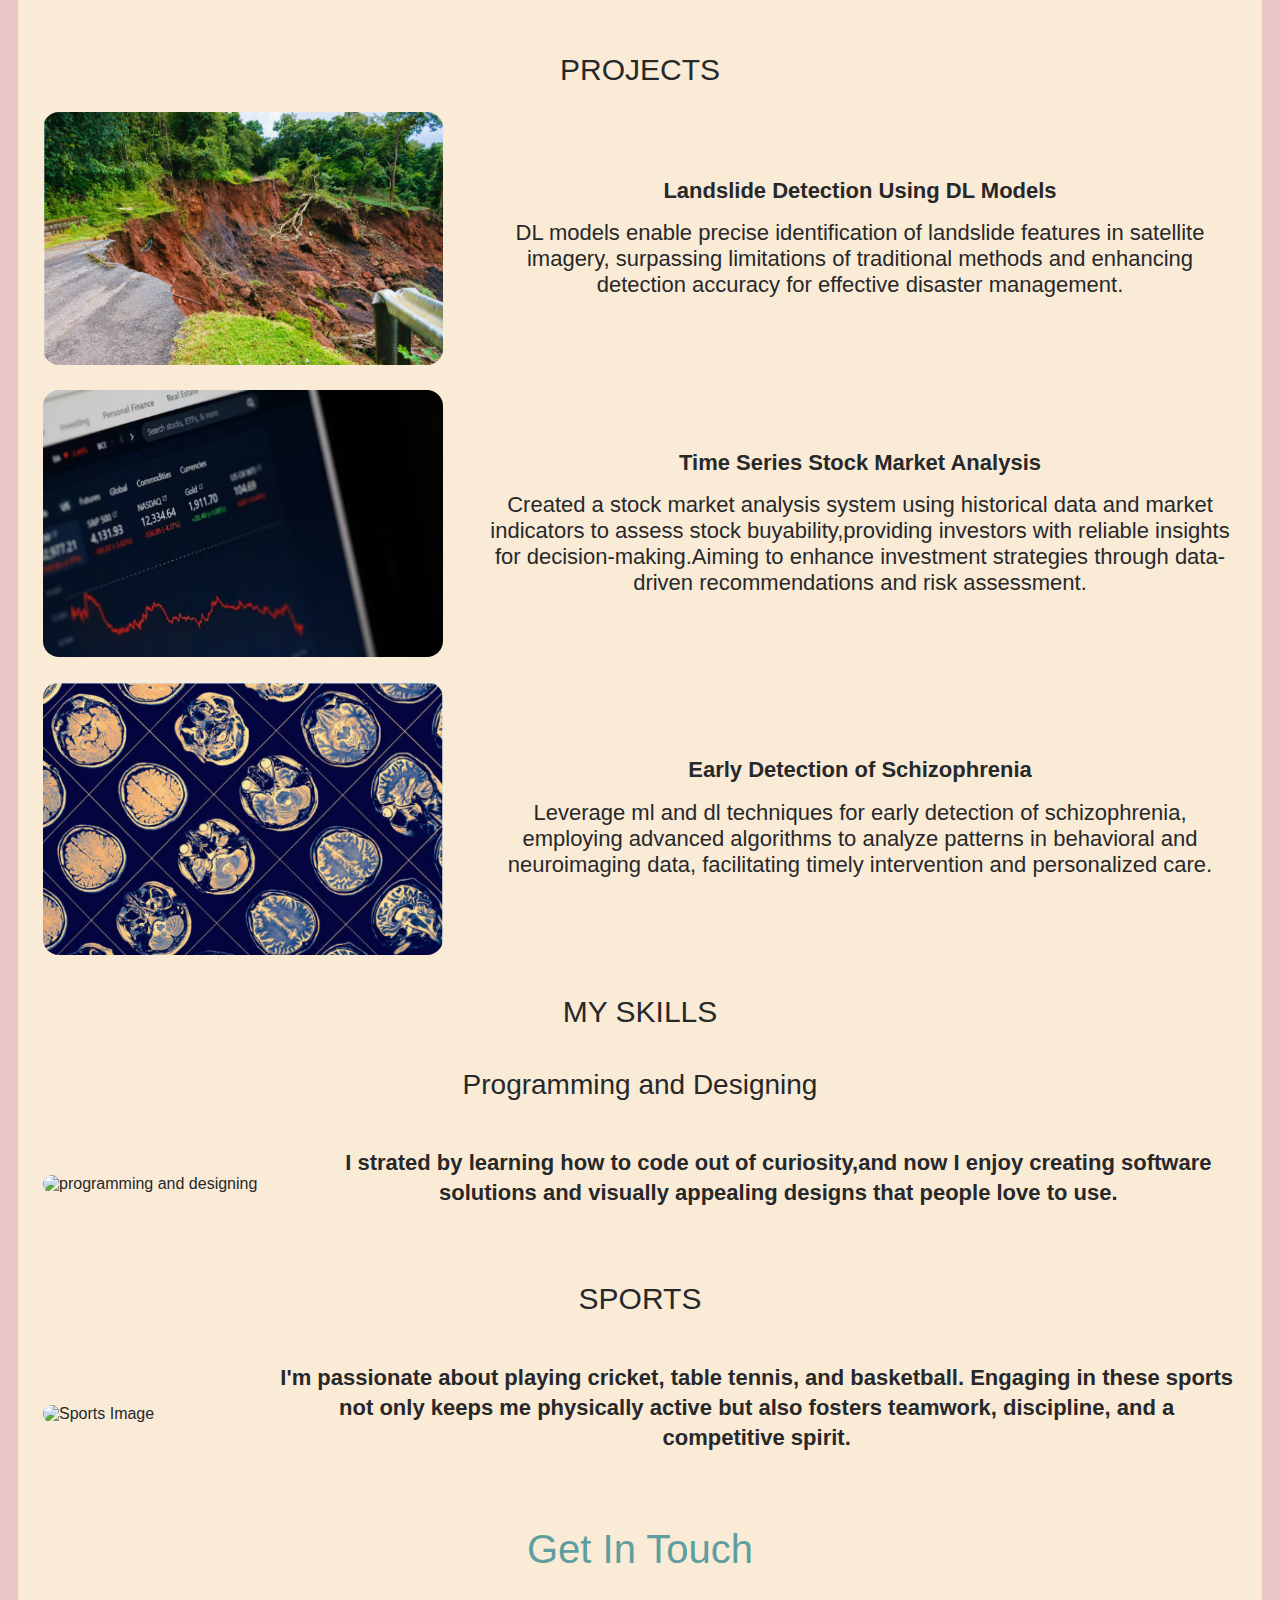
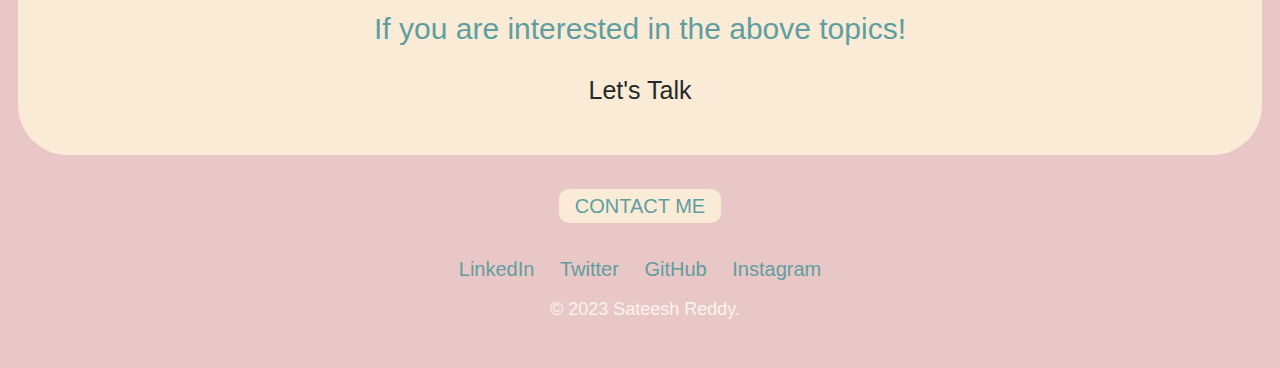
==== commit d39fd88a: "Update index.html" ====
--- a/index.html
+++ b/index.html
@@ -56,7 +56,7 @@
           <div class="introduction">
             <img class="intro-image" src="Panyam5.jpg" alt="Introduction Picture">
             <div>
-              <h2 class="intro">Keshava Reddy English Medium School,Nandyal</h2> 
+              <h2 class="intro">Keshava Reddy EM High School, Nandyal</h2> 
               <p class="intro1">Branch : General</p>
               <p class="intro1">Precentage : 100</p>
               <p class="intro1">Passing Out : 2021</p>
